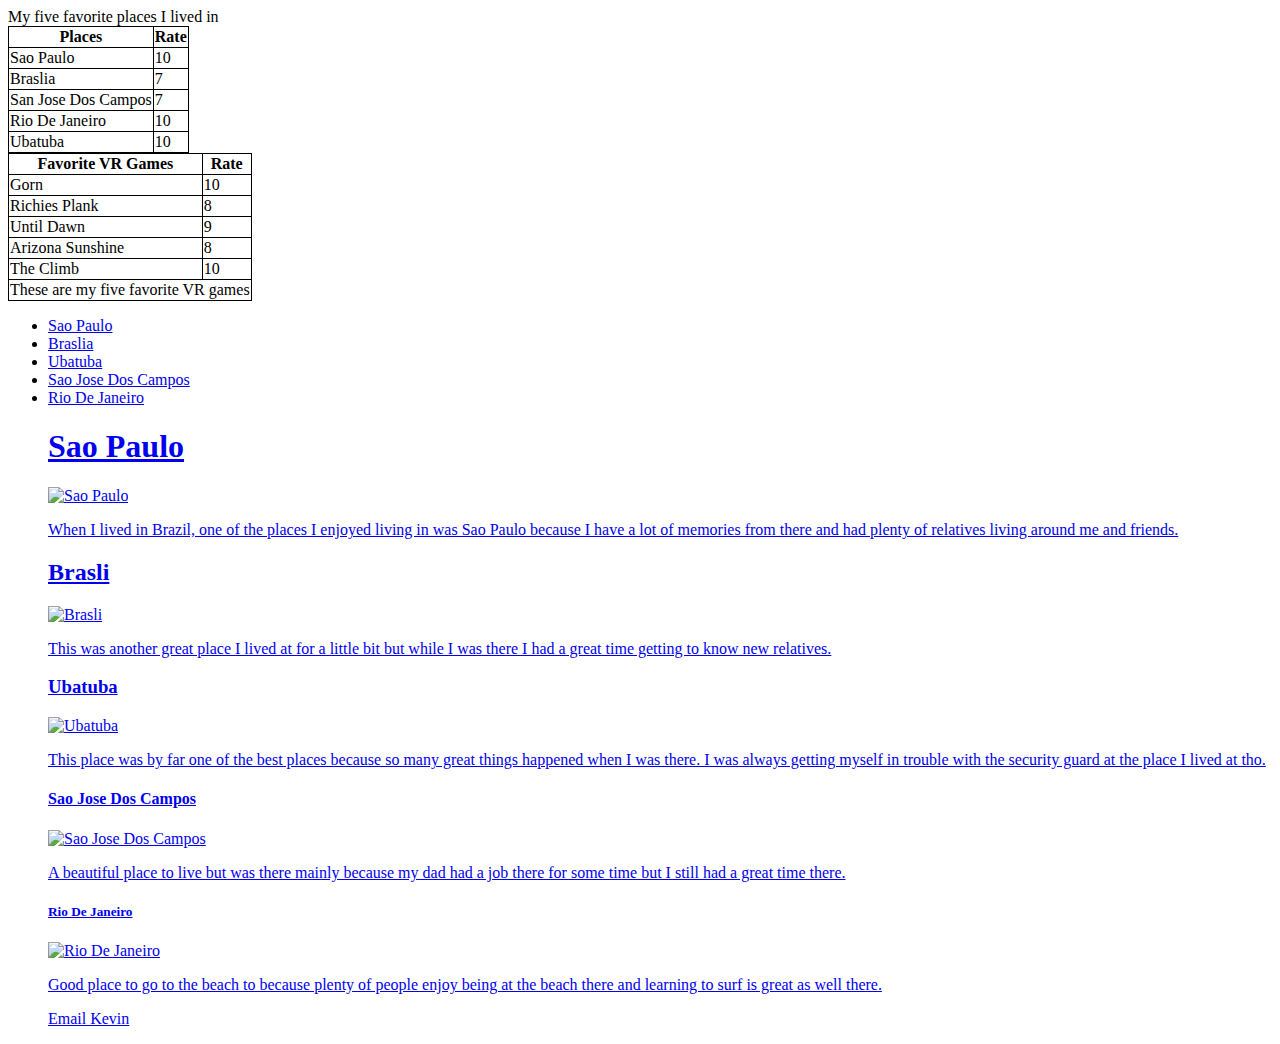
==== assignment-2/index.html @ d0ab45c7 "completed assignemt 2" ====
<!DOCTYPE html>
<html>
<head>
  <style>
    table, th, td {
    border: 1px solid black;
    border-collapse: collapse;
}
</style>
  <meta charset="utf-8">
   <link rel="stylesheet" type="text/css" href="style.css"
<title>My five favorite places I lived in</title>
</head>
  <body>
    <table id="simple-table">
      <tr>
        <th> Places</th>
        <th>Rate</th>
      </tr>
      <tr>
        <td>Sao Paulo</td>
        <td>10</td>
      </tr>
      <tr>
        <td>Braslia</td>
        <td>7</td>
        </tr>
        <tr>
          <td>San Jose Dos Campos</td>
          <td>7</td>
        </tr>
        <tr>
          <td>Rio De Janeiro</td>
          <td>10</td>
        </tr>
        <tr>
          <td>Ubatuba</td>
          <td>10</td>
        </tr>
    </table>

<table id="complex-table">
<thead>
<tr>
<th scope="col">Favorite VR Games</th>
<th scope="col">Rate</th>
</tr>
</thead>

<tbody>
  <tr>
    <td scope="row">Gorn</td>
    <td>10</td>
  </tr>
  <tr>
    <td scope="row">Richies Plank</td>
    <td>8</td>
  </tr>
  <tr>
    <td scope="row">Until Dawn</td>
    <td>9</td>
  </tr>
  <tr>
    <td scope="row">Arizona Sunshine</td>
    <td>8</td>
  </tr>
  <tr>
    <td scope="row">The Climb</td>
    <td>10</td>
  </tr>
</tbody>
<tfoot>
  <tr>
    <td colspan="2">These are my five favorite VR games</td>
  </tr>
</tfoot>
</table>





   <ul>
     <li><a href="index.html">Sao Paulo</></li>
      <li><a href="braslia.html">Braslia</></li>
      <li><a href="ubatuba.html">Ubatuba</></li>
      <li><a href="sao jose dos campos">Sao Jose Dos Campos</></li>
      <li><a href="rio de janeiro.html">Rio De Janeiro</></li>


    <h1>Sao Paulo</h1>
    <img src="images/sao paulo.jpg" alt="Sao Paulo"/>
    <p>When I lived in Brazil, one of the places I enjoyed living
      in was Sao Paulo because I have a lot of memories from there
      and had plenty of relatives living around me and friends.<p>

      <h2>Brasli</h2>
      <img src="images/brasli.jpg" alt="Brasli"/>
      <p>This was another great place I lived at for a little bit but while I was
        there I had a great time getting to know new relatives.<p>


      <h3>Ubatuba</h3>
      <img src="images/ubatuba.jpg" alt="Ubatuba"/>
      <p>This place was by far one of the best places because so many great things
        happened when I was there. I was always getting myself in trouble with
        the security guard at the place I lived at tho.<p>


      <h4>Sao Jose Dos Campos</h4>
      <img src="images/sao jose dos campos.jpg" alt="Sao Jose Dos Campos"/>
      <p>A beautiful place to live but was there mainly because my dad had a job there
        for some time but I still had a great time there.<p>


      <h5>Rio De Janeiro</h5>
      <img src="images/rio de janeiro.jpg" alt="Rio De Janeiro"/>
      <p>Good place to go to the beach to because plenty of people enjoy being at the
        beach there and learning to surf is great as well there.<p>



<a href= "mailto:kevinfp98@hotmail.com">Email Kevin</a>


  </body>
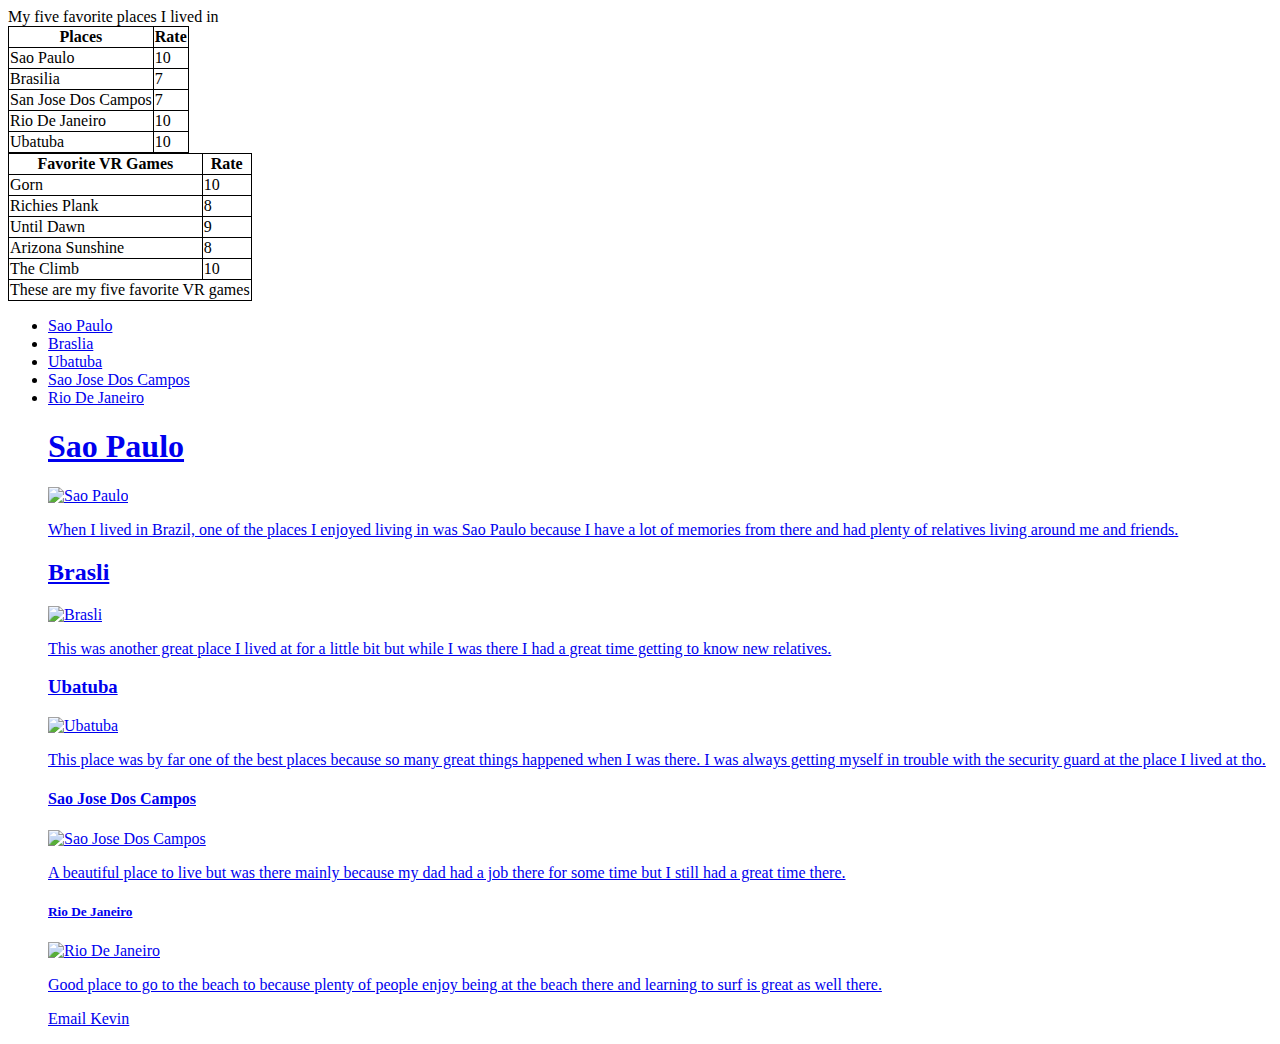
==== commit 0355ebc4: "grammer type" ====
--- a/assignment-2/index.html
+++ b/assignment-2/index.html
@@ -22,7 +22,7 @@
         <td>10</td>
       </tr>
       <tr>
-        <td>Braslia</td>
+        <td>Brasilia</td>
         <td>7</td>
         </tr>
         <tr>
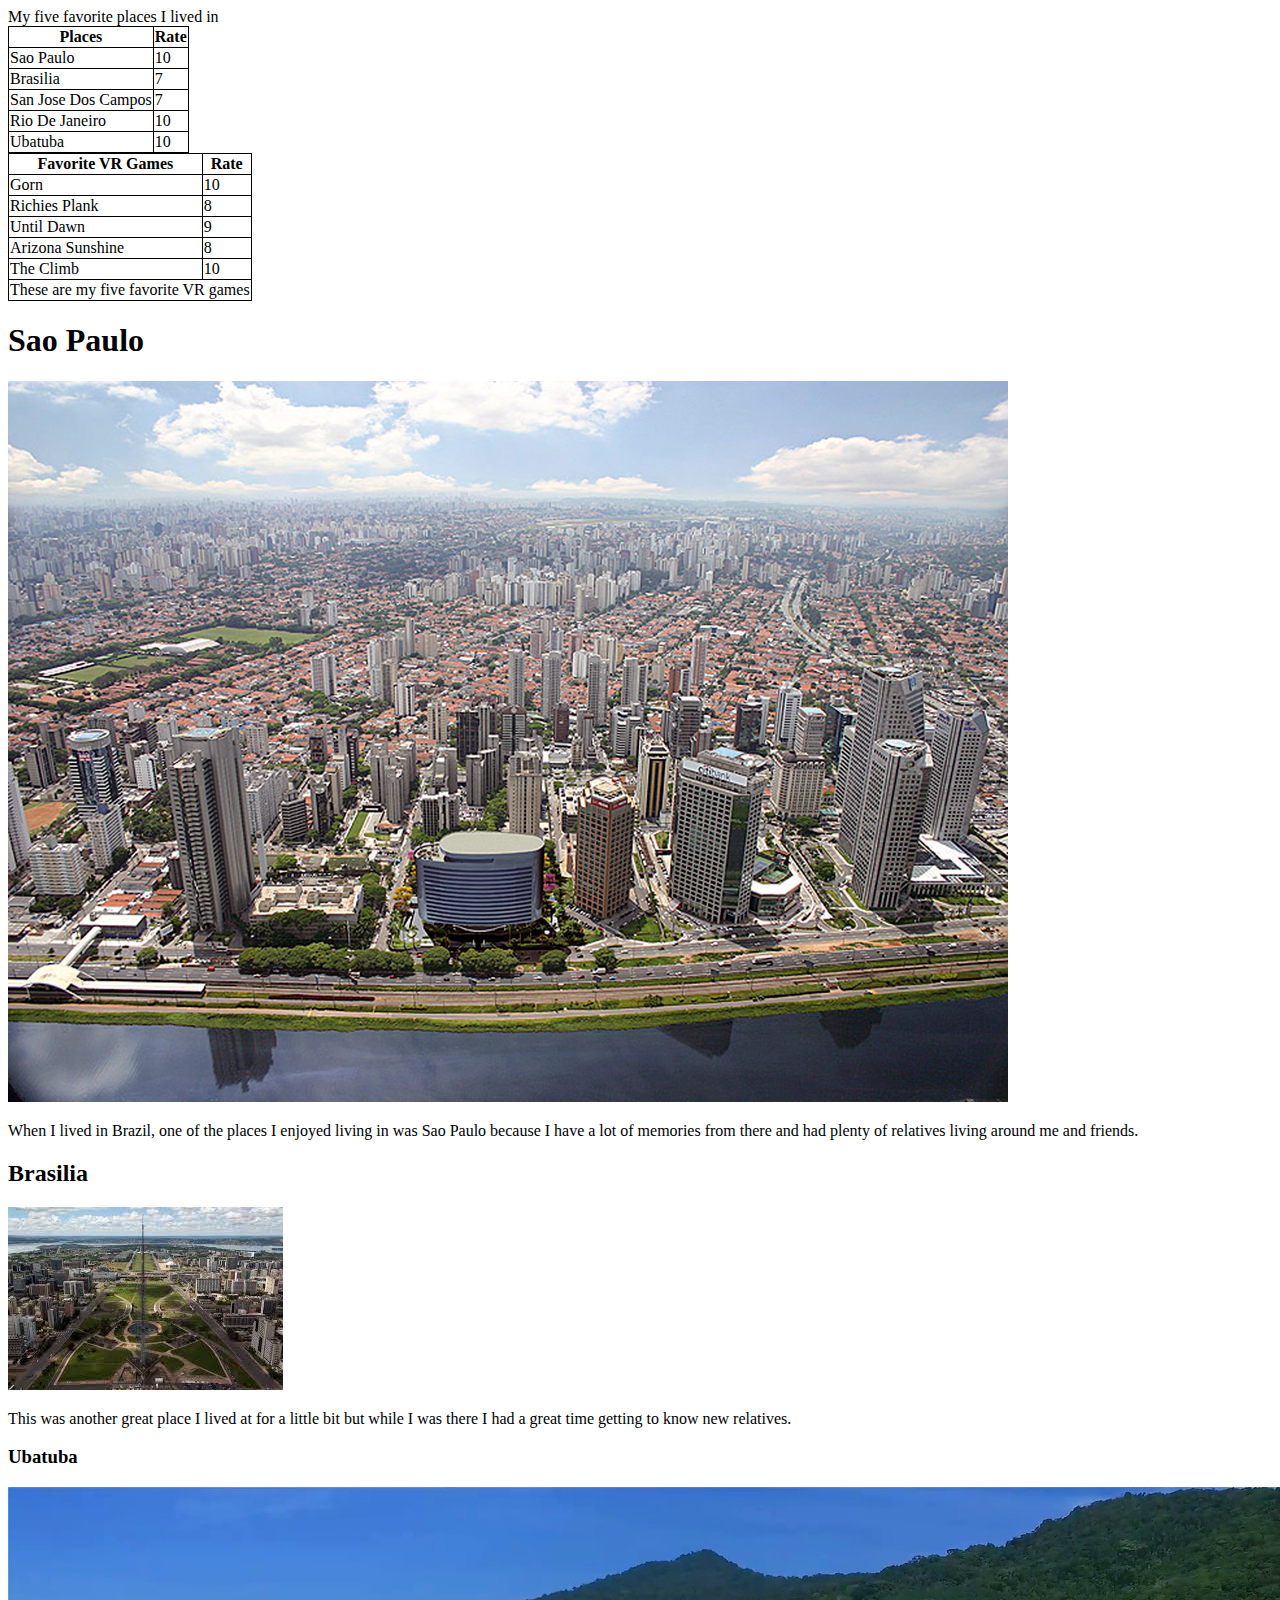
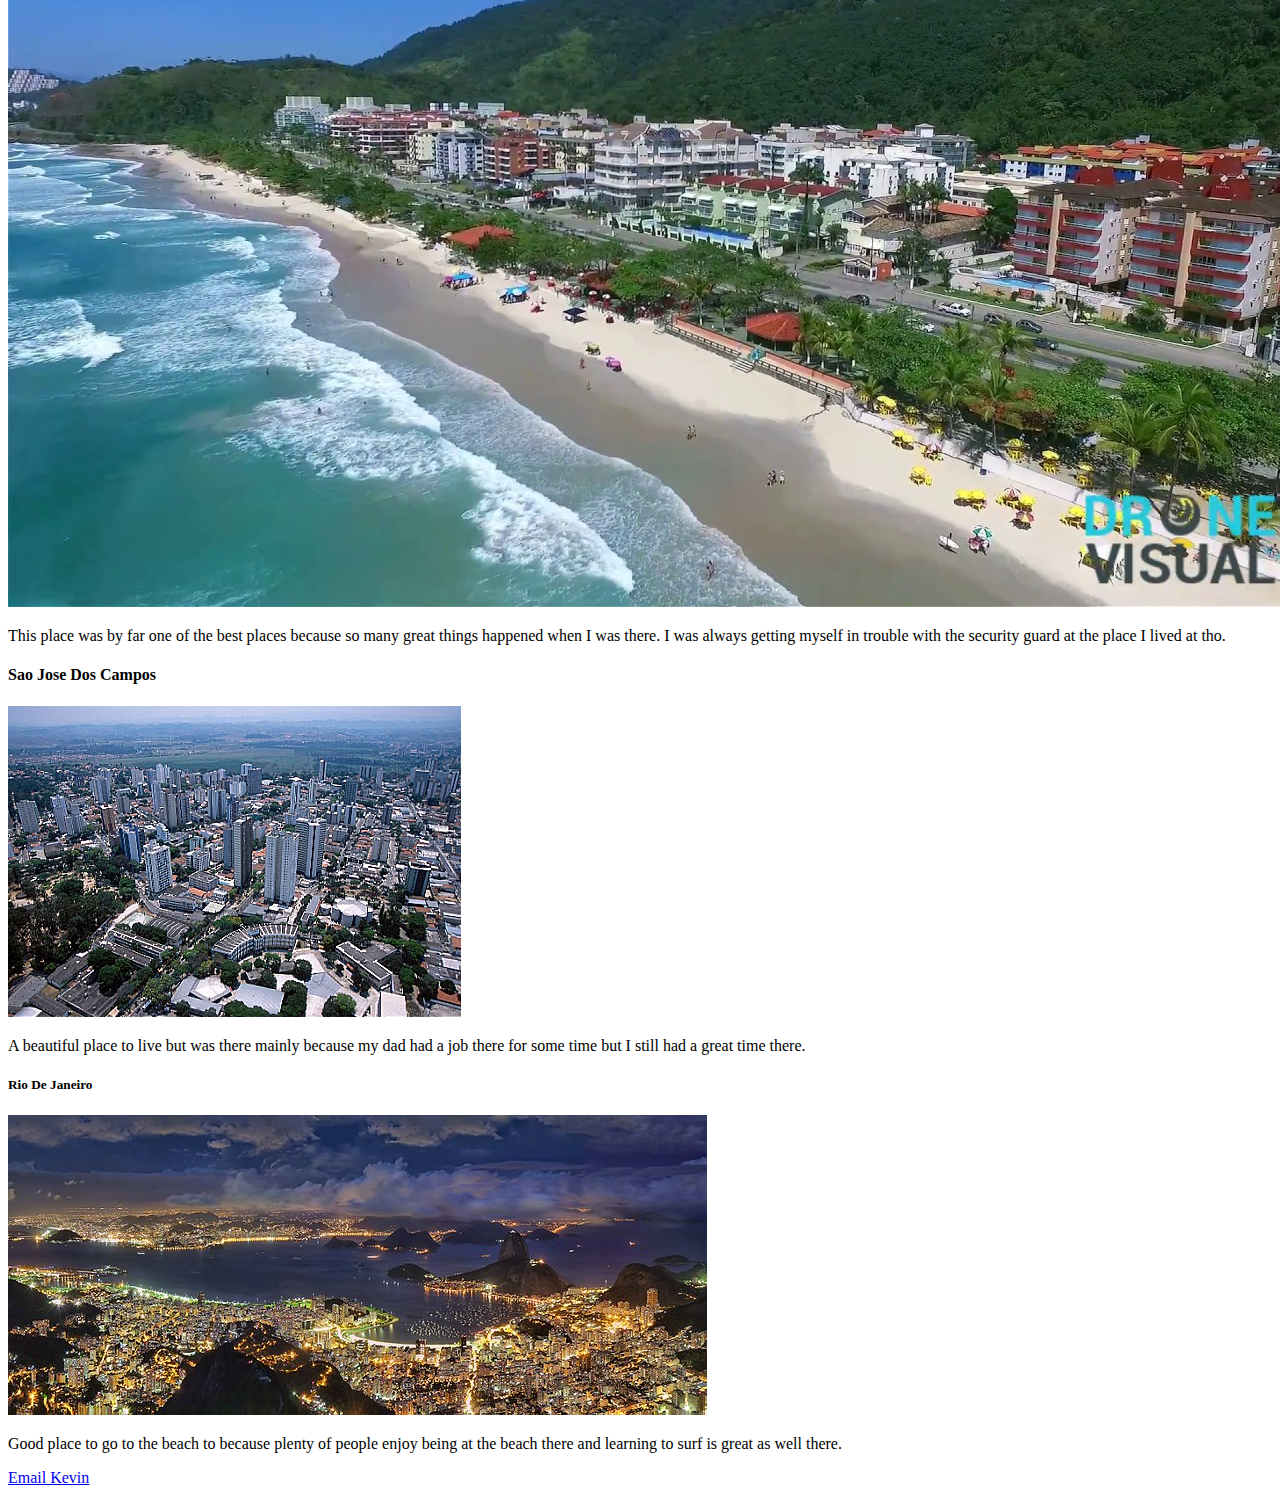
==== commit c7655b46: "corrention" ====
--- a/assignment-2/index.html
+++ b/assignment-2/index.html
@@ -78,45 +78,35 @@
 
 
 
-
-
-   <ul>
-     <li><a href="index.html">Sao Paulo</></li>
-      <li><a href="braslia.html">Braslia</></li>
-      <li><a href="ubatuba.html">Ubatuba</></li>
-      <li><a href="sao jose dos campos">Sao Jose Dos Campos</></li>
-      <li><a href="rio de janeiro.html">Rio De Janeiro</></li>
-
-
     <h1>Sao Paulo</h1>
-    <img src="images/sao paulo.jpg" alt="Sao Paulo"/>
+    <img src="images/sao-paulo.jpg" alt="Sao Paulo"/>
     <p>When I lived in Brazil, one of the places I enjoyed living
       in was Sao Paulo because I have a lot of memories from there
-      and had plenty of relatives living around me and friends.<p>
+      and had plenty of relatives living around me and friends.</p>
 
-      <h2>Brasli</h2>
-      <img src="images/brasli.jpg" alt="Brasli"/>
+      <h2>Brasilia</h2>
+      <img src="images/brasilia.jpg" alt="Brasilia"/>
       <p>This was another great place I lived at for a little bit but while I was
-        there I had a great time getting to know new relatives.<p>
+        there I had a great time getting to know new relatives.</p>
 
 
       <h3>Ubatuba</h3>
       <img src="images/ubatuba.jpg" alt="Ubatuba"/>
       <p>This place was by far one of the best places because so many great things
         happened when I was there. I was always getting myself in trouble with
-        the security guard at the place I lived at tho.<p>
+        the security guard at the place I lived at tho.</p>
 
 
       <h4>Sao Jose Dos Campos</h4>
-      <img src="images/sao jose dos campos.jpg" alt="Sao Jose Dos Campos"/>
+      <img src="images/sao-jose-dos-campos.jpg" alt="Sao Jose Dos Campos"/>
       <p>A beautiful place to live but was there mainly because my dad had a job there
-        for some time but I still had a great time there.<p>
+        for some time but I still had a great time there.</p>
 
 
       <h5>Rio De Janeiro</h5>
-      <img src="images/rio de janeiro.jpg" alt="Rio De Janeiro"/>
+      <img src="images/rio-de-janeiro.jpg" alt="Rio De Janeiro"/>
       <p>Good place to go to the beach to because plenty of people enjoy being at the
-        beach there and learning to surf is great as well there.<p>
+        beach there and learning to surf is great as well there.</p>
 
 
 
